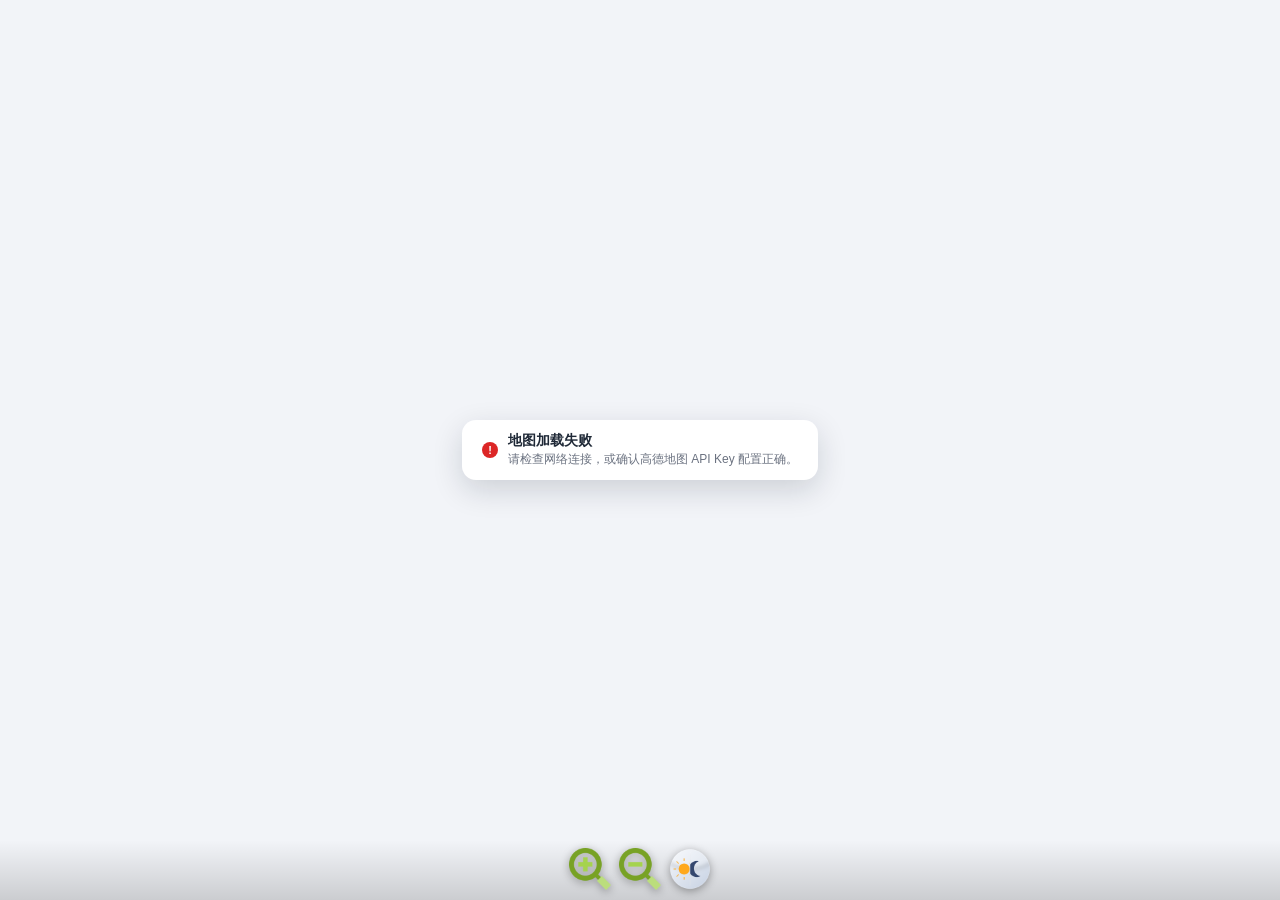
==== custom_components/yunshang_map/www/card.html @ aec8e3f9 "feat: 云尚（高德）地图 v1.0.0 — 品牌统一、主题切换、设备图标与对话框优化 - 集成改名为 yunshang_map / 云尚（高德）地图（英文 Yunshang Gaode Map），" ====
<!DOCTYPE html>
<html lang="zh-CN">

<head>
    <meta charset="UTF-8">
    <meta http-equiv="Content-Type" content="text/html; charset=UTF-8">
    <meta name="viewport" content="width=device-width, initial-scale=1.0, maximum-scale=1.0, user-scalable=no">
    <meta http-equiv="Expires" content="0">
    <meta http-equiv="Pragma" content="no-cache">
    <meta http-equiv="Cache-control" content="no-cache, must-revalidate">
    <meta http-equiv="Cache" content="no-cache">
    <meta id="themeColorMeta" name="theme-color" content="#ffffff">
    <title>云尚（高德）地图</title>
    <link rel="icon" type="image/png" href="images/favicon.png">

    <script src="js/jquery-1.12.4.min.js"></script>

    <script src="config.js?" + Math.random()></script>
    <script src="js/utils.js?" + Math.random()></script>
    <script src="js/language.js?" + Math.random()></script>
    <script src="js/theme.js?" + Math.random()></script>
    <script src="js/deviceicons.js?" + Math.random()></script>
    <script src="js/entityutils.js?" + Math.random()></script>

    <script src="js/dock.js?" + Math.random()></script>
    <link rel="stylesheet" href="css/dock.css" />

    <script src="js/map.js?" + Math.random()></script>
    <link rel="stylesheet" href="css/map.css" />
    <script src="js/coordinateutil.js?" + Math.random()></script>

    <script type="text/javascript">
        if (GaodeMapjscode != "") {
            window._AMapSecurityConfig = {
                securityJsCode: GaodeMapjscode,
            }
        } else if (typeof GaodeMapserviceHost !== "undefined" && GaodeMapserviceHost != "") {
            window._AMapSecurityConfig = {
                serviceHost: GaodeMapserviceHost,
            }
        }
    </script>

    <script type="text/javascript">
        var gaodeMapAPI = "<script src='https://webapi.amap.com/maps?v=1.4.15&key=" + GaodeMapKey + "&plugin=AMap.MarkerClusterer,AMap.Scale,AMap.MapType,AMap.Driving,AMap.Walking,AMap.Riding'><\/script>";
        document.write(gaodeMapAPI);
    </script>
    <script src="https://webapi.amap.com/ui/1.0/main.js"></script>

    <script src="js/mapgaode.js?" + Math.random()></script>
    <script src="js/mapbaidu.js?" + Math.random()></script>
</head>

<body>
    <div id="mapContainer" class="mapContainer"></div>

    <div id="mapLoading" class="map-loading">
        <div class="map-loading-box">
            <span class="ys-spinner"></span>
            <span id="mapLoadingText">地图加载中…</span>
        </div>
    </div>

    <div id="dock">
        <img id="toolbar_zoomin" src="images/toolbar_zoomin_enable.png" width="42" alt="放大" title="放大">
        <img id="toolbar_zoomout" src="images/toolbar_zoomout_enable.png" width="42" alt="缩小" title="缩小">
        <img id="toolbar_theme" src="images/toolbar_theme_auto.png" width="42" alt="主题模式" title="主题模式">
    </div>

    <div id="themePanel" class="ys-theme-panel">
        <div class="ys-theme-title">主题模式</div>
        <button type="button" class="ys-theme-option" data-theme-mode="light">
            <span class="ys-theme-dot ys-theme-dot-light"></span>浅色
        </button>
        <button type="button" class="ys-theme-option" data-theme-mode="dark">
            <span class="ys-theme-dot ys-theme-dot-dark"></span>深色
        </button>
        <button type="button" class="ys-theme-option" data-theme-mode="auto">
            <span class="ys-theme-dot ys-theme-dot-auto"></span>跟随系统
        </button>
    </div>

    <div id="ysToast" class="ys-toast"></div>

    <script src="card.js?" + Math.random()></script>
</body>

</html>
---- custom_components/yunshang_map/www/css/dock.css ----
/* 云尚（高德）地图 - 底部工具栏 */
#dock {
	position: absolute;
	left: 0;
	right: 0;
	bottom: 0;
	z-index: 1200;
	display: flex;
	align-items: flex-end;
	justify-content: center;
	gap: 8px;
	padding: 8px 10px 10px;
	box-sizing: border-box;
	pointer-events: none;
	background: linear-gradient(to top, rgba(0, 0, 0, .16), rgba(0, 0, 0, 0));
}

#dock img {
	display: block;
	width: 42px;
	height: 42px;
	object-fit: contain;
	pointer-events: auto;
	cursor: pointer;
	transform-origin: center bottom;
	transition: transform .12s ease-out, filter .2s ease;
	filter: drop-shadow(0 2px 4px rgba(0, 0, 0, .35));
	-webkit-user-select: none;
	user-select: none;
	-webkit-user-drag: none;
	-webkit-touch-callout: none;
}

#dock img.dock-pressed {
	transform: scale(.9) !important;
}

html[data-theme="dark"] #dock {
	background: linear-gradient(to top, rgba(0, 0, 0, .38), rgba(0, 0, 0, 0));
}

html[data-theme="dark"] #dock img {
	filter: drop-shadow(0 2px 6px rgba(0, 0, 0, .65)) brightness(1.04);
}
---- custom_components/yunshang_map/www/css/map.css ----
/* ===========================================================
   云尚（高德）地图 - 样式
   支持浅色 / 深色两种外观（由 js/theme.js 在 <html> 上切换 data-theme）
   =========================================================== */

:root {
    --ys-bg: #f2f4f8;
    --ys-bg-alt: #eef1f6;
    --ys-panel: #ffffff;
    --ys-panel-head: #f7f9fc;
    --ys-text: #1f2937;
    --ys-text-dim: #6b7280;
    --ys-border: #e2e8f0;
    --ys-accent: #1677ff;
    --ys-accent-soft: #e8f1ff;
    --ys-hover: #eef4ff;
    --ys-shadow: 0 10px 30px rgba(15, 23, 42, .16);
    --ys-label-bg: rgba(255, 255, 255, .96);
    --ys-label-fg: #1f2937;
}

html[data-theme="dark"] {
    --ys-bg: #0d1015;
    --ys-bg-alt: #1c222c;
    --ys-panel: #171c24;
    --ys-panel-head: #1f2631;
    --ys-text: #e7ecf3;
    --ys-text-dim: #93a0b3;
    --ys-border: #2c333f;
    --ys-accent: #4da3ff;
    --ys-accent-soft: #16283d;
    --ys-hover: #222b38;
    --ys-shadow: 0 10px 30px rgba(0, 0, 0, .55);
    --ys-label-bg: rgba(23, 28, 36, .94);
    --ys-label-fg: #e7ecf3;
}

html,
body,
.mapContainer {
    width: 100%;
    height: 100%;
    margin: 0;
    padding: 0;
    font-size: 14px;
    font-family: "PingFang SC", "Microsoft YaHei", "Hiragino Sans GB", "Noto Sans SC", "Helvetica Neue", Arial, sans-serif;
}

body {
    background-color: var(--ys-bg);
    color: var(--ys-text);
    overflow: hidden;
    -webkit-tap-highlight-color: transparent;
}

.amap-logo,
.amap-copyright {
    display: none !important;
}

/* ---------- 地图容器 & 加载提示 ---------- */
.mapContainer {
    position: absolute;
    left: 0;
    top: 0;
    z-index: 0;
}

.map-loading {
    position: absolute;
    inset: 0;
    z-index: 1100;
    display: flex;
    align-items: center;
    justify-content: center;
    background: var(--ys-bg);
    color: var(--ys-text);
    transition: opacity .3s ease;
}

.map-loading.hide {
    opacity: 0;
    pointer-events: none;
}

.map-loading-box {
    display: flex;
    align-items: center;
    gap: 10px;
    padding: 12px 20px;
    border-radius: 14px;
    background: var(--ys-panel);
    box-shadow: var(--ys-shadow);
    font-size: 14px;
    max-width: 80vw;
    text-align: left;
}

.map-loading.error .ys-spinner {
    animation: none;
    border: none;
    width: 16px;
    height: 16px;
    background: #dc2626;
    border-radius: 50%;
    position: relative;
}

.map-loading.error .ys-spinner::after {
    content: "!";
    position: absolute;
    inset: 0;
    color: #fff;
    font-size: 11px;
    font-weight: 700;
    line-height: 16px;
    text-align: center;
}

.ys-spinner {
    width: 16px;
    height: 16px;
    border: 2px solid var(--ys-border);
    border-top-color: var(--ys-accent);
    border-radius: 50%;
    animation: ys-spin .8s linear infinite;
    flex: 0 0 auto;
}

@keyframes ys-spin {
    to {
        transform: rotate(360deg);
    }
}

/* ---------- 设备面板（EasyUI Window） ---------- */
.ys-device-panel.window {
    border-radius: 14px;
    overflow: hidden;
    border: 1px solid var(--ys-border);
    box-shadow: var(--ys-shadow);
    background: var(--ys-panel);
}

.ys-device-panel .panel-header {
    background: var(--ys-panel-head);
    border: none;
    border-bottom: 1px solid var(--ys-border);
    border-radius: 0;
    height: 38px;
    padding: 0 10px;
}

.ys-device-panel .panel-title {
    color: var(--ys-text);
    font-size: 14px;
    font-weight: 600;
    height: 38px;
    line-height: 38px;
}

.ys-device-panel .panel-tool {
    height: 38px;
}

.ys-device-panel .panel-tool a {
    margin-top: 12px;
}

.ys-device-panel .window-body {
    overflow: hidden;
    padding: 0;
    border: none;
    background: var(--ys-panel);
}

.ys-panel {
    display: flex;
    flex-direction: column;
    height: 100%;
    box-sizing: border-box;
    padding: 10px;
    gap: 8px;
}

.ys-panel-toolbar {
    display: flex;
    align-items: center;
    gap: 8px;
    flex: 0 0 auto;
}

.ys-search {
    flex: 1 1 auto;
    min-width: 0;
    height: 32px;
    padding: 0 12px;
    font-size: 13px;
    color: var(--ys-text);
    background: var(--ys-bg-alt);
    border: 1px solid var(--ys-border);
    border-radius: 10px;
    outline: none;
    box-sizing: border-box;
    -webkit-appearance: none;
    appearance: none;
}

.ys-search::placeholder {
    color: var(--ys-text-dim);
}

.ys-search:focus {
    border-color: var(--ys-accent);
    background: var(--ys-panel);
    box-shadow: 0 0 0 3px var(--ys-accent-soft);
}

.ys-mini-btn {
    flex: 0 0 auto;
    height: 32px;
    padding: 0 12px;
    font-size: 13px;
    color: var(--ys-text);
    background: var(--ys-panel);
    border: 1px solid var(--ys-border);
    border-radius: 10px;
    cursor: pointer;
    transition: all .15s ease;
}

.ys-mini-btn:hover {
    color: var(--ys-accent);
    border-color: var(--ys-accent);
    background: var(--ys-accent-soft);
}

.ys-grid-wrap {
    position: relative;
    flex: 1 1 auto;
    min-height: 110px;
    border: 1px solid var(--ys-border);
    border-radius: 11px;
    overflow: hidden;
    background: var(--ys-panel);
}

.ys-empty[hidden] {
    display: none !important;
}

.ys-empty {
    position: absolute;
    left: 0;
    right: 0;
    top: 32px;
    bottom: 0;
    display: flex;
    align-items: center;
    justify-content: center;
    color: var(--ys-text-dim);
    font-size: 13px;
    background: var(--ys-panel);
}

.ys-section {
    flex: 0 0 auto;
}

.ys-section-title {
    margin: 2px 0 6px;
    font-size: 12px;
    font-weight: 600;
    letter-spacing: .5px;
    color: var(--ys-text-dim);
}

.ys-row {
    display: flex;
    align-items: center;
    gap: 8px;
    margin-bottom: 6px;
}

.ys-row:last-child {
    margin-bottom: 0;
}

.ys-time-row label {
    flex: 0 0 auto;
    width: 30px;
    font-size: 13px;
    color: var(--ys-text-dim);
}

.ys-presets {
    gap: 6px;
    margin-bottom: 8px;
}

.ys-chip {
    border: 1px solid var(--ys-border);
    background: var(--ys-bg-alt);
    color: var(--ys-text-dim);
    font-size: 12px;
    padding: 3px 11px;
    border-radius: 999px;
    cursor: pointer;
    transition: all .15s ease;
}

.ys-chip:hover,
.ys-chip.active {
    color: var(--ys-accent);
    border-color: var(--ys-accent);
    background: var(--ys-accent-soft);
}

.ys-draw-btns {
    flex-wrap: wrap;
    gap: 6px;
    margin-bottom: 0;
}

/* ---------- 设备列表单元格 ---------- */
.ys-grid-name {
    display: flex;
    align-items: center;
    gap: 8px;
    min-width: 0;
    height: 100%;
}

.ys-grid-icon {
    flex: 0 0 22px;
    width: 22px;
    height: 22px;
    padding: 3px;
    box-sizing: border-box;
    border-radius: 50%;
    background: var(--ys-accent-soft);
    object-fit: contain;
}

.ys-grid-icon-empty {
    background: var(--ys-bg-alt);
}

.ys-grid-name-text {
    font-size: 13px;
    color: var(--ys-text);
    white-space: nowrap;
    overflow: hidden;
    text-overflow: ellipsis;
}

.ys-grid-state {
    line-height: 1.4;
    padding: 2px 0;
    min-width: 0;
}

.ys-state {
    display: inline-block;
    padding: 1px 8px;
    border-radius: 999px;
    font-size: 12px;
    white-space: nowrap;
}

.ys-state-home {
    color: #15803d;
    background: rgba(22, 163, 74, .14);
}

.ys-state-away {
    color: #1d4ed8;
    background: rgba(37, 99, 235, .13);
}

.ys-state-zone {
    color: #6d28d9;
    background: rgba(124, 58, 237, .13);
}

.ys-state-unknown {
    color: var(--ys-text-dim);
    background: var(--ys-bg-alt);
}

.ys-state-address {
    margin-top: 2px;
    font-size: 11px;
    color: var(--ys-text-dim);
    white-space: nowrap;
    overflow: hidden;
    text-overflow: ellipsis;
}

.ys-state-time {
    margin-top: 2px;
    font-size: 11px;
    color: var(--ys-accent);
    white-space: nowrap;
}

html[data-theme="dark"] .ys-state-home {
    color: #4ade80;
    background: rgba(34, 197, 94, .18);
}

html[data-theme="dark"] .ys-state-away {
    color: #93c5fd;
    background: rgba(59, 130, 246, .2);
}

html[data-theme="dark"] .ys-state-zone {
    color: #c4b5fd;
    background: rgba(139, 92, 246, .2);
}

/* ---------- EasyUI 通用（浅色） ---------- */
.panel {
    background: var(--ys-panel);
    border-color: var(--ys-border);
}

.panel-body {
    background: var(--ys-panel);
    color: var(--ys-text);
}

.window {
    background: var(--ys-panel);
}

.window .window-header {
    background: var(--ys-panel-head);
    border-color: var(--ys-border);
}

.window .window-header .panel-title,
.window .window-header .panel-tool {
    color: var(--ys-text);
}

.datagrid,
.datagrid-wrap,
.datagrid-view,
.datagrid-view1,
.datagrid-view2 {
    background: var(--ys-panel);
    color: var(--ys-text);
}

.datagrid-header {
    background: var(--ys-panel-head);
}

.datagrid-htable,
.datagrid-header-row td {
    background: var(--ys-panel-head);
    color: var(--ys-text-dim);
    border-color: var(--ys-border);
}

.datagrid-header .datagrid-cell {
    color: var(--ys-text-dim);
    font-size: 12px;
    font-weight: 600;
}

.datagrid-body {
    background: var(--ys-panel);
}

.datagrid-btable .datagrid-cell {
    color: var(--ys-text);
    font-size: 13px;
}

.datagrid-row td {
    border-bottom: 1px solid var(--ys-border);
}

.datagrid-row-alt {
    background: var(--ys-bg-alt);
}

.datagrid-row-over {
    background: var(--ys-hover) !important;
    color: var(--ys-text);
    cursor: pointer;
}

.datagrid-row-selected {
    background: var(--ys-accent-soft) !important;
    color: var(--ys-text) !important;
}

.datagrid-row-checked {
    background: var(--ys-panel);
}

.datagrid-row-selected.datagrid-row-checked {
    background: var(--ys-accent-soft) !important;
}

.datagrid-cell-check input[type="checkbox"] {
    accent-color: var(--ys-accent);
    cursor: pointer;
    width: 14px;
    height: 14px;
}

.datagrid-view1 .datagrid-body {
    background: var(--ys-panel);
}

.datagrid-header-inner,
.datagrid-body-inner {
    background: transparent;
}

.datagrid-ftable td {
    border-color: var(--ys-border);
}

.datagrid-sort-icon,
.datagrid-sort-asc .datagrid-sort-icon,
.datagrid-sort-desc .datagrid-sort-icon {
    filter: none;
}

/* 按钮 */
.l-btn {
    height: 30px;
    line-height: 28px;
    padding: 0 12px;
    border: 1px solid var(--ys-border);
    border-radius: 9px;
    background: var(--ys-panel);
    color: var(--ys-text);
    font-size: 13px;
    vertical-align: middle;
    box-sizing: border-box;
    transition: all .15s ease;
}

.l-btn .l-btn-left {
    height: 100%;
}

.l-btn .l-btn-text {
    height: 100%;
    line-height: 100%;
    color: inherit;
    font-size: 13px;
    padding: 0;
}

.l-btn .l-btn-icon {
    height: 16px;
    line-height: 16px;
    margin-top: 7px;
}

.l-btn:hover {
    color: var(--ys-accent);
    border-color: var(--ys-accent);
    background: var(--ys-accent-soft);
}

.l-btn-disabled,
.l-btn-disabled:hover {
    opacity: .55;
    cursor: not-allowed;
    color: var(--ys-text-dim);
    border-color: var(--ys-border);
    background: var(--ys-bg-alt);
}

.l-btn.ys-btn-mini {
    height: 27px;
    line-height: 25px;
    padding: 0 8px;
    border-radius: 8px;
}

.l-btn.ys-btn-mini .l-btn-text {
    font-size: 12px;
}

.l-btn.ys-btn-primary {
    background: var(--ys-accent);
    border-color: var(--ys-accent);
    color: #ffffff;
    font-weight: 600;
}

.l-btn.ys-btn-primary .l-btn-text {
    color: #ffffff;
}

.l-btn.ys-btn-primary:hover {
    filter: brightness(1.06);
    background: var(--ys-accent);
    color: #ffffff;
}

/* 输入框 / 组合框 / 日期时间 */
.textbox,
.textbox .textbox-text {
    background: var(--ys-panel);
    color: var(--ys-text);
    border-color: var(--ys-border);
}

.textbox {
    border-radius: 9px;
}

.textbox .textbox-text {
    border-radius: 9px;
    font-size: 13px;
    height: 24px;
}

.textbox-focused,
.textbox.textbox-focused {
    border-color: var(--ys-accent);
    box-shadow: 0 0 0 3px var(--ys-accent-soft);
}

.textbox .textbox-prompt {
    color: var(--ys-text-dim);
}

.textbox-addon .textbox-icon {
    opacity: .8;
}

.combo-panel {
    background: var(--ys-panel);
    border: 1px solid var(--ys-border);
    border-radius: 10px;
    box-shadow: var(--ys-shadow);
    overflow: hidden;
}

.combobox-item {
    padding: 6px 12px;
    font-size: 13px;
    color: var(--ys-text);
}

.combobox-item-hover {
    background: var(--ys-hover);
    color: var(--ys-text);
}

.combobox-item-selected {
    background: var(--ys-accent-soft);
    color: var(--ys-accent);
}

/* 日期选择面板 */
.calendar {
    background: var(--ys-panel);
    border: 1px solid var(--ys-border);
    border-radius: 10px;
    color: var(--ys-text);
    padding: 6px;
}

.calendar-title {
    color: var(--ys-text);
    font-size: 13px;
    height: 26px;
    line-height: 26px;
}

.calendar-title a {
    color: var(--ys-accent);
    font-size: 12px;
}

.calendar-header,
.calendar-body {
    background: var(--ys-panel);
    color: var(--ys-text);
}

.calendar-header td,
.calendar-header .calendar-header-title {
    color: var(--ys-text-dim);
    background: transparent;
    font-size: 12px;
    padding: 4px 0;
}

.calendar-body td {
    color: var(--ys-text);
    border-radius: 6px;
}

.calendar-body td.calendar-selected,
.calendar-body td.calendar-selected a {
    background: var(--ys-accent);
    color: #ffffff;
}

.calendar-menu {
    background: var(--ys-panel);
    color: var(--ys-text);
    border: 1px solid var(--ys-border);
    border-radius: 10px;
}

.calendar-menu-year-inner,
.calendar-menu-prev,
.calendar-menu-next {
    color: var(--ys-text);
}

.calendar-menu-year {
    color: var(--ys-text);
    border-color: var(--ys-border);
}

.calendar-menu-month-inner td {
    color: var(--ys-text);
}

.calendar-menu-month-inner td:hover,
.calendar-menu-year-inner .calendar-menu-year:hover {
    background: var(--ys-accent-soft);
}

.datebox .combo-arrow {
    opacity: .8;
}

/* 滚动条 */
::-webkit-scrollbar {
    width: 8px;
    height: 8px;
}

::-webkit-scrollbar-thumb {
    background: rgba(128, 138, 156, .45);
    border-radius: 4px;
}

::-webkit-scrollbar-thumb:hover {
    background: rgba(128, 138, 156, .7);
}

::-webkit-scrollbar-track {
    background: transparent;
}

/* ---------- 深色主题：EasyUI 细节 ---------- */
html[data-theme="dark"] body,
html[data-theme="dark"] html {
    background-color: var(--ys-bg);
    color: var(--ys-text);
}

html[data-theme="dark"] .panel,
html[data-theme="dark"] .panel-body,
html[data-theme="dark"] .window,
html[data-theme="dark"] .window-body {
    background: var(--ys-panel);
    color: var(--ys-text);
    border-color: var(--ys-border);
}

html[data-theme="dark"] .panel-header,
html[data-theme="dark"] .window .window-header {
    background: var(--ys-panel-head);
    border-color: var(--ys-border);
}

html[data-theme="dark"] .panel-title,
html[data-theme="dark"] .window .window-header .panel-title {
    color: var(--ys-text);
}

html[data-theme="dark"] .panel-tool a,
html[data-theme="dark"] .panel-tool-close,
html[data-theme="dark"] .panel-tool-min,
html[data-theme="dark"] .panel-tool-max,
html[data-theme="dark"] .panel-tool-restore,
html[data-theme="dark"] .combo-arrow,
html[data-theme="dark"] .datebox .combo-arrow,
html[data-theme="dark"] .textbox-icon,
html[data-theme="dark"] .datagrid-sort-icon,
html[data-theme="dark"] .tree-checkbox,
html[data-theme="dark"] .l-btn-icon {
    filter: invert(0.86) hue-rotate(180deg);
}

html[data-theme="dark"] .datagrid,
html[data-theme="dark"] .datagrid-wrap,
html[data-theme="dark"] .datagrid-view,
html[data-theme="dark"] .datagrid-view1,
html[data-theme="dark"] .datagrid-view2,
html[data-theme="dark"] .datagrid-body,
html[data-theme="dark"] .datagrid-body-inner {
    background: var(--ys-panel);
    color: var(--ys-text);
}

html[data-theme="dark"] .datagrid-header,
html[data-theme="dark"] .datagrid-htable,
html[data-theme="dark"] .datagrid-header-row td {
    background: var(--ys-panel-head);
    color: var(--ys-text-dim);
    border-color: var(--ys-border);
}

html[data-theme="dark"] .datagrid-row td {
    border-bottom-color: var(--ys-border);
}

html[data-theme="dark"] .datagrid-row-alt {
    background: #1b212b;
}

html[data-theme="dark"] .datagrid-row-over {
    background: var(--ys-hover) !important;
}

html[data-theme="dark"] .datagrid-row-selected {
    background: var(--ys-accent-soft) !important;
    color: var(--ys-text) !important;
}

html[data-theme="dark"] .l-btn {
    background: var(--ys-bg-alt);
    border-color: var(--ys-border);
    color: var(--ys-text);
}

html[data-theme="dark"] .l-btn .l-btn-text {
    color: inherit;
}

html[data-theme="dark"] .l-btn:hover {
    background: var(--ys-accent-soft);
    border-color: var(--ys-accent);
    color: var(--ys-accent);
}

html[data-theme="dark"] .l-btn.ys-btn-primary,
html[data-theme="dark"] .l-btn.ys-btn-primary .l-btn-text {
    background: var(--ys-accent);
    border-color: var(--ys-accent);
    color: #0b1220;
}

html[data-theme="dark"] .textbox,
html[data-theme="dark"] .textbox .textbox-text {
    background: var(--ys-bg-alt);
    color: var(--ys-text);
    border-color: var(--ys-border);
}

html[data-theme="dark"] .combo-panel,
html[data-theme="dark"] .calendar,
html[data-theme="dark"] .calendar-menu {
    background: var(--ys-panel);
    color: var(--ys-text);
    border-color: var(--ys-border);
}

html[data-theme="dark"] .calendar-body,
html[data-theme="dark"] .calendar-header {
    background: var(--ys-panel);
    color: var(--ys-text);
}

html[data-theme="dark"] .calendar-menu-year {
    color: var(--ys-text);
    border-color: var(--ys-border);
}

html[data-theme="dark"] .calendar-menu-month-inner td {
    color: var(--ys-text);
}

html[data-theme="dark"] .combobox-item {
    color: var(--ys-text);
}


/* 设备列表：行高与单元格（EasyUI 默认行高偏小，这里统一加大） */
.ys-grid-wrap .datagrid-header {
    height: 32px;
}

.ys-grid-wrap .datagrid-header .datagrid-cell {
    height: 32px;
    line-height: 32px;
}

.ys-grid-wrap .datagrid-btable tr.datagrid-row {
    height: 54px !important;
}

.ys-grid-wrap .datagrid-btable tr.datagrid-row td {
    vertical-align: middle;
}

.ys-grid-wrap .datagrid-btable .datagrid-cell {
    display: flex;
    align-items: center;
    height: 54px;
    line-height: normal;
    white-space: normal;
}

.ys-grid-wrap .datagrid-btable .datagrid-cell-check {
    display: flex;
    align-items: center;
    justify-content: center;
    height: 54px;
}

.ys-grid-wrap .datagrid-btable td[field="ck"] .datagrid-cell {
    padding-top: 0;
}

.ys-grid-wrap .datagrid-btable .datagrid-cell .ys-grid-state {
    width: 100%;
}


/* EasyUI 输入框图标：统一换成主题色矢量图标（日历 / 下拉箭头） */
.textbox .textbox-addon .combo-arrow,
.textbox .textbox-addon .textbox-icon {
    background: none !important;
    position: relative;
    opacity: 1;
    filter: none !important;
}

.textbox .textbox-addon .combo-arrow::before {
    content: "";
    position: absolute;
    left: 50%;
    top: 50%;
    width: 16px;
    height: 16px;
    transform: translate(-50%, -50%);
    background-color: var(--ys-text-dim);
    -webkit-mask: url("data:image/svg+xml;charset=utf-8,%3Csvg%20xmlns%3D%22http%3A%2F%2Fwww.w3.org%2F2000%2Fsvg%22%20viewBox%3D%220%200%2024%2024%22%3E%3Cpath%20d%3D%22M7.41%2C8.59L12%2C13.17L16.59%2C8.59L18%2C10L12%2C16L6%2C10L7.41%2C8.59Z%22%2F%3E%3C%2Fsvg%3E") center/16px 16px no-repeat;
    mask: url("data:image/svg+xml;charset=utf-8,%3Csvg%20xmlns%3D%22http%3A%2F%2Fwww.w3.org%2F2000%2Fsvg%22%20viewBox%3D%220%200%2024%2024%22%3E%3Cpath%20d%3D%22M7.41%2C8.59L12%2C13.17L16.59%2C8.59L18%2C10L12%2C16L6%2C10L7.41%2C8.59Z%22%2F%3E%3C%2Fsvg%3E") center/16px 16px no-repeat;
}

.datebox .textbox-addon .combo-arrow::before {
    -webkit-mask: url("data:image/svg+xml;charset=utf-8,%3Csvg%20xmlns%3D%22http%3A%2F%2Fwww.w3.org%2F2000%2Fsvg%22%20viewBox%3D%220%200%2024%2024%22%3E%3Cpath%20d%3D%22M19%2C3H18V1H16V3H8V1H6V3H5A2%2C2%200%200%200%203%2C5V19A2%2C2%200%200%200%205%2C21H19A2%2C2%200%200%200%2021%2C19V5A2%2C2%200%200%200%2019%2C3M19%2C19H5V8H19V19Z%22%2F%3E%3C%2Fsvg%3E") center/15px 15px no-repeat;
    mask: url("data:image/svg+xml;charset=utf-8,%3Csvg%20xmlns%3D%22http%3A%2F%2Fwww.w3.org%2F2000%2Fsvg%22%20viewBox%3D%220%200%2024%2024%22%3E%3Cpath%20d%3D%22M19%2C3H18V1H16V3H8V1H6V3H5A2%2C2%200%200%200%203%2C5V19A2%2C2%200%200%200%205%2C21H19A2%2C2%200%200%200%2021%2C19V5A2%2C2%200%200%200%2019%2C3M19%2C19H5V8H19V19Z%22%2F%3E%3C%2Fsvg%3E") center/15px 15px no-repeat;
}

.textbox .textbox-addon .combo-arrow:hover::before {
    background-color: var(--ys-accent);
}

/* 日期面板关闭按钮等小图标 */
.calendar-title a {
    text-decoration: none;
}

/* ---------- 地图标记（设备图标优先） ---------- */
.ys-marker {
    position: relative;
    width: 40px;
    height: 40px;
    cursor: pointer;
    user-select: none;
    -webkit-user-select: none;
}

.ys-marker-badge {
    width: 36px;
    height: 36px;
    margin: 2px;
    border-radius: 50%;
    background: #ffffff;
    border: 2px solid var(--ys-accent);
    box-sizing: border-box;
    display: flex;
    align-items: center;
    justify-content: center;
    overflow: hidden;
    box-shadow: 0 3px 10px rgba(15, 23, 42, .35);
    transition: transform .15s ease, box-shadow .15s ease;
}

.ys-marker-badge .ys-marker-svg {
    width: 20px;
    height: 20px;
    fill: var(--ys-accent);
    display: block;
}

.ys-marker-badge .ys-marker-picture {
    width: 100%;
    height: 100%;
    object-fit: cover;
    display: block;
}

.ys-marker:hover .ys-marker-badge {
    transform: scale(1.1);
    box-shadow: 0 5px 14px rgba(15, 23, 42, .45);
}

.ys-marker-label {
    position: absolute;
    top: 42px;
    left: 50%;
    transform: translateX(-50%);
    max-width: 132px;
    padding: 1px 8px;
    border-radius: 10px;
    background: var(--ys-label-bg);
    color: var(--ys-label-fg);
    font-size: 12px;
    line-height: 18px;
    white-space: nowrap;
    overflow: hidden;
    text-overflow: ellipsis;
    box-shadow: 0 2px 6px rgba(15, 23, 42, .25);
    pointer-events: none;
}

/* 状态配色 */
.ys-marker-home .ys-marker-badge {
    border-color: #16a34a;
}

.ys-marker-home .ys-marker-badge .ys-marker-svg {
    fill: #16a34a;
}

.ys-marker-home .ys-marker-label {
    color: #15803d;
}

.ys-marker-away .ys-marker-badge {
    border-color: #2563eb;
}

.ys-marker-away .ys-marker-badge .ys-marker-svg {
    fill: #2563eb;
}

.ys-marker-zone .ys-marker-badge {
    border-color: #7c3aed;
}

.ys-marker-zone .ys-marker-badge .ys-marker-svg {
    fill: #7c3aed;
}

.ys-marker-unknown .ys-marker-badge {
    border-color: #8b95a5;
}

.ys-marker-unknown .ys-marker-badge .ys-marker-svg {
    fill: #8b95a5;
}

html[data-theme="dark"] .ys-marker-badge {
    background: #1f2631;
}

html[data-theme="dark"] .ys-marker-label {
    color: var(--ys-label-fg);
}

/* ---------- 主题选择面板 ---------- */
.ys-theme-panel {
    position: absolute;
    left: 50%;
    bottom: 68px;
    z-index: 1300;
    display: flex;
    flex-direction: column;
    gap: 4px;
    min-width: 158px;
    padding: 10px;
    border-radius: 14px;
    border: 1px solid var(--ys-border);
    background: var(--ys-panel);
    box-shadow: var(--ys-shadow);
    transform: translateX(-50%) translateY(10px);
    opacity: 0;
    pointer-events: none;
    transition: opacity .18s ease, transform .18s ease;
}

.ys-theme-panel.open {
    opacity: 1;
    pointer-events: auto;
    transform: translateX(-50%) translateY(0);
}

.ys-theme-title {
    padding: 0 4px 4px;
    font-size: 12px;
    color: var(--ys-text-dim);
}

.ys-theme-option {
    display: flex;
    align-items: center;
    gap: 9px;
    width: 100%;
    padding: 7px 10px;
    border: none;
    border-radius: 9px;
    background: transparent;
    color: var(--ys-text);
    font-size: 14px;
    text-align: left;
    cursor: pointer;
    transition: background .15s ease, color .15s ease;
}

.ys-theme-option:hover {
    background: var(--ys-hover);
}

.ys-theme-option.active {
    background: var(--ys-accent-soft);
    color: var(--ys-accent);
    font-weight: 600;
}

.ys-theme-dot {
    width: 12px;
    height: 12px;
    border-radius: 50%;
    border: 1px solid rgba(0, 0, 0, .14);
    flex: 0 0 auto;
}

.ys-theme-dot-light {
    background: linear-gradient(135deg, #ffd166, #ff9f1c);
}

.ys-theme-dot-dark {
    background: linear-gradient(135deg, #3b4a63, #0f172a);
}

.ys-theme-dot-auto {
    background: linear-gradient(90deg, #ff9f1c 0 50%, #334155 50% 100%);
}

/* ---------- 轻提示 ---------- */
.ys-toast {
    position: absolute;
    left: 50%;
    bottom: 100px;
    z-index: 1400;
    max-width: 82vw;
    padding: 8px 16px;
    border-radius: 999px;
    background: rgba(15, 23, 42, .9);
    color: #ffffff;
    font-size: 13px;
    text-align: center;
    transform: translateX(-50%) translateY(10px);
    opacity: 0;
    pointer-events: none;
    transition: opacity .2s ease, transform .2s ease;
}

.ys-toast.show {
    opacity: 1;
    transform: translateX(-50%) translateY(0);
}

.ys-toast.error {
    background: #b91c1c;
}

/* ---------- 高德控件适配 ---------- */
.amap-scalecontrol,
.amap-maptypecontrol {
    border-radius: 8px !important;
    overflow: hidden;
}

html[data-theme="dark"] .amap-scalecontrol,
html[data-theme="dark"] .amap-maptypecontrol,
html[data-theme="dark"] .amap-maptypecontrol .amap-maptype-list,
html[data-theme="dark"] .amap-maptypecontrol .amap-maptype-item {
    background: var(--ys-panel) !important;
    color: var(--ys-text) !important;
    border-color: var(--ys-border) !important;
}

html[data-theme="dark"] .amap-scalecontrol * {
    color: var(--ys-text) !important;
    border-color: var(--ys-border) !important;
}

html[data-theme="dark"] .amap-info-content,
html[data-theme="dark"] .amap-info-outer {
    background: var(--ys-panel) !important;
    color: var(--ys-text) !important;
    border-color: var(--ys-border) !important;
}

html[data-theme="dark"] .amap-info-sharp {
    border-top-color: var(--ys-panel) !important;
}

/* ---------- 窄屏适配 ---------- */
@media (max-width: 420px) {
    #dock img {
        width: 38px;
        height: 38px;
    }

    .ys-device-panel .panel-title {
        font-size: 13px;
    }
}

@media (max-height: 560px) {
    .ys-theme-panel {
        bottom: 60px;
    }
}
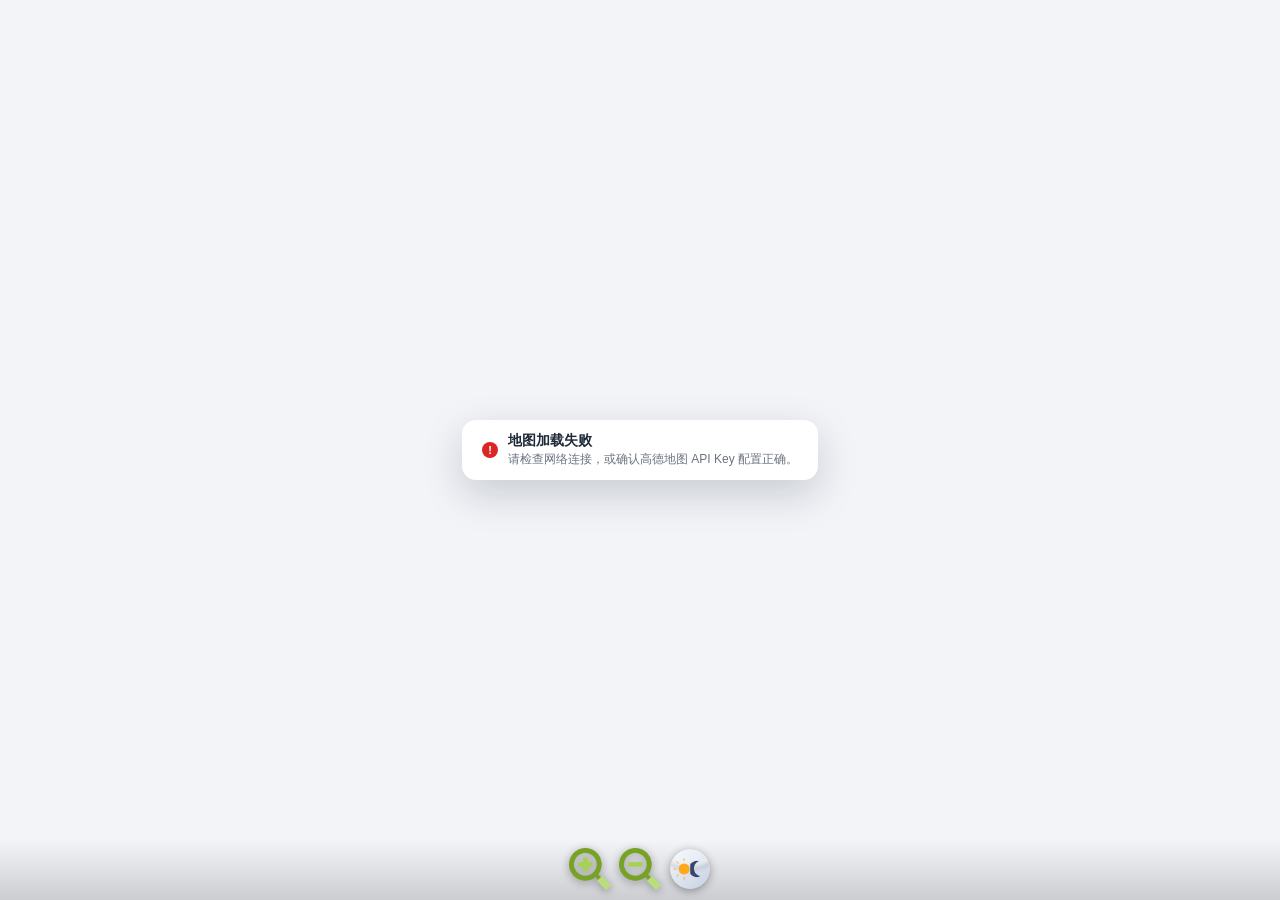
==== commit 168dae53: "feat: 定制地图 v1.1.0 — 设备面板重构、用户头像复用、缩放与轨迹性能优化 - 前端显示名统一为「定制地图」（侧边栏 / 页面标题 / Lovelace 卡片 / 集成页面 / HACS）" ====
--- a/custom_components/yunshang_map/www/card.html
+++ b/custom_components/yunshang_map/www/card.html
@@ -10,24 +10,24 @@
     <meta http-equiv="Cache-control" content="no-cache, must-revalidate">
     <meta http-equiv="Cache" content="no-cache">
     <meta id="themeColorMeta" name="theme-color" content="#ffffff">
-    <title>云尚（高德）地图</title>
+    <title>定制地图</title>
     <link rel="icon" type="image/png" href="images/favicon.png">
 
     <script src="js/jquery-1.12.4.min.js"></script>
 
-    <script src="config.js?" + Math.random()></script>
-    <script src="js/utils.js?" + Math.random()></script>
-    <script src="js/language.js?" + Math.random()></script>
-    <script src="js/theme.js?" + Math.random()></script>
-    <script src="js/deviceicons.js?" + Math.random()></script>
-    <script src="js/entityutils.js?" + Math.random()></script>
+    <script src="config.js?v=1.1.0"></script>
+    <script src="js/utils.js?v=1.1.0"></script>
+    <script src="js/language.js?v=1.1.0"></script>
+    <script src="js/theme.js?v=1.1.0"></script>
+    <script src="js/deviceicons.js?v=1.1.0"></script>
+    <script src="js/entityutils.js?v=1.1.0"></script>
 
-    <script src="js/dock.js?" + Math.random()></script>
+    <script src="js/dock.js?v=1.1.0"></script>
     <link rel="stylesheet" href="css/dock.css" />
 
-    <script src="js/map.js?" + Math.random()></script>
+    <script src="js/map.js?v=1.1.0"></script>
     <link rel="stylesheet" href="css/map.css" />
-    <script src="js/coordinateutil.js?" + Math.random()></script>
+    <script src="js/coordinateutil.js?v=1.1.0"></script>
 
     <script type="text/javascript">
         if (GaodeMapjscode != "") {
@@ -47,8 +47,8 @@
     </script>
     <script src="https://webapi.amap.com/ui/1.0/main.js"></script>
 
-    <script src="js/mapgaode.js?" + Math.random()></script>
-    <script src="js/mapbaidu.js?" + Math.random()></script>
+    <script src="js/mapgaode.js?v=1.1.0"></script>
+    <script src="js/mapbaidu.js?v=1.1.0"></script>
 </head>
 
 <body>
--- a/custom_components/yunshang_map/www/css/map.css
+++ b/custom_components/yunshang_map/www/css/map.css
@@ -1,5 +1,5 @@
 /* ===========================================================
-   云尚（高德）地图 - 样式
+   定制地图 - 样式
    支持浅色 / 深色两种外观（由 js/theme.js 在 <html> 上切换 data-theme）
    =========================================================== */
 
@@ -14,7 +14,7 @@
     --ys-accent: #1677ff;
     --ys-accent-soft: #e8f1ff;
     --ys-hover: #eef4ff;
-    --ys-shadow: 0 10px 30px rgba(15, 23, 42, .16);
+    --ys-shadow: 0 14px 40px rgba(15, 23, 42, .18);
     --ys-label-bg: rgba(255, 255, 255, .96);
     --ys-label-fg: #1f2937;
 }
@@ -30,9 +30,21 @@
     --ys-accent: #4da3ff;
     --ys-accent-soft: #16283d;
     --ys-hover: #222b38;
-    --ys-shadow: 0 10px 30px rgba(0, 0, 0, .55);
+    --ys-shadow: 0 14px 40px rgba(0, 0, 0, .6);
     --ys-label-bg: rgba(23, 28, 36, .94);
     --ys-label-fg: #e7ecf3;
+}
+
+[hidden] {
+    display: none !important;
+}
+
+html {
+    color-scheme: light;
+}
+
+html[data-theme="dark"] {
+    color-scheme: dark;
 }
 
 html,
@@ -133,953 +145,692 @@
     }
 }
 
-/* ---------- 设备面板（EasyUI Window） ---------- */
-.ys-device-panel.window {
-    border-radius: 14px;
+/* ---------- 面板 ---------- */
+.ys-panel {
+    position: absolute;
+    inset: 0;
+    z-index: 1250;
+    pointer-events: none;
+}
+
+.ys-panel[hidden] {
+    display: none;
+}
+
+.ys-panel-card {
+    position: absolute;
+    left: 12px;
+    top: 12px;
+    width: min(382px, calc(100vw - 24px));
+    max-height: min(668px, calc(100vh - 96px));
+    display: flex;
+    flex-direction: column;
     overflow: hidden;
+    pointer-events: auto;
+    background: var(--ys-panel);
     border: 1px solid var(--ys-border);
+    border-radius: 16px;
     box-shadow: var(--ys-shadow);
-    background: var(--ys-panel);
-}
-
-.ys-device-panel .panel-header {
-    background: var(--ys-panel-head);
+    transform: translateY(-10px) scale(.985);
+    opacity: 0;
+    transition: transform .18s ease, opacity .18s ease;
+}
+
+.ys-panel.is-open .ys-panel-card {
+    transform: none;
+    opacity: 1;
+}
+
+.ys-panel-card.is-dragging {
+    transition: none;
+}
+
+.ys-panel-header {
+    display: flex;
+    align-items: center;
+    justify-content: space-between;
+    gap: 10px;
+    flex: 0 0 auto;
+    padding: 12px 14px 10px;
+    cursor: move;
+    user-select: none;
+    -webkit-user-select: none;
+    touch-action: none;
+}
+
+.ys-panel-title {
+    display: flex;
+    align-items: center;
+    gap: 8px;
+    font-size: 15px;
+    font-weight: 600;
+    color: var(--ys-text);
+}
+
+.ys-count {
+    min-width: 22px;
+    height: 20px;
+    padding: 0 7px;
+    border-radius: 999px;
+    background: var(--ys-accent-soft);
+    color: var(--ys-accent);
+    font-size: 12px;
+    font-weight: 600;
+    display: inline-flex;
+    align-items: center;
+    justify-content: center;
+}
+
+.ys-panel-header-actions {
+    display: flex;
+    align-items: center;
+    gap: 4px;
+}
+
+.ys-icon-btn {
+    width: 32px;
+    height: 32px;
+    padding: 0;
     border: none;
+    border-radius: 9px;
+    background: transparent;
+    color: var(--ys-text-dim);
+    display: inline-flex;
+    align-items: center;
+    justify-content: center;
+    cursor: pointer;
+    flex: 0 0 auto;
+    transition: background .15s ease, color .15s ease;
+}
+
+.ys-icon-btn:hover {
+    background: var(--ys-hover);
+    color: var(--ys-accent);
+}
+
+.ys-icon-btn.is-on {
+    background: var(--ys-accent-soft);
+    color: var(--ys-accent);
+}
+
+.ys-icon-btn.is-muted {
+    opacity: .72;
+}
+
+.ys-icon-btn.is-spinning svg {
+    animation: ys-spin .8s linear infinite;
+}
+
+.ys-ic,
+.ys-icon-btn svg {
+    width: 18px;
+    height: 18px;
+    fill: currentColor;
+    display: block;
+}
+
+/* 页签 */
+.ys-tabs {
+    display: flex;
+    gap: 6px;
+    flex: 0 0 auto;
+    padding: 2px 14px 0;
     border-bottom: 1px solid var(--ys-border);
-    border-radius: 0;
-    height: 38px;
-    padding: 0 10px;
-}
-
-.ys-device-panel .panel-title {
+}
+
+.ys-tab {
+    flex: 1 1 0;
+    height: 36px;
+    border: none;
+    border-radius: 9px 9px 0 0;
+    background: transparent;
+    color: var(--ys-text-dim);
+    font-size: 13px;
+    font-family: inherit;
+    cursor: pointer;
+    position: relative;
+    transition: background .15s ease, color .15s ease;
+}
+
+.ys-tab:hover {
+    background: var(--ys-hover);
     color: var(--ys-text);
+}
+
+.ys-tab.is-active {
+    background: var(--ys-accent-soft);
+    color: var(--ys-accent);
+    font-weight: 600;
+}
+
+.ys-tab.is-active::after {
+    content: "";
+    position: absolute;
+    left: 18%;
+    right: 18%;
+    bottom: -1px;
+    height: 2px;
+    border-radius: 2px;
+    background: var(--ys-accent);
+}
+
+/* 面板内容 */
+.ys-panel-body {
+    flex: 1 1 auto;
+    overflow-y: auto;
+    overscroll-behavior: contain;
+    padding: 10px 12px 4px;
+    -webkit-overflow-scrolling: touch;
+}
+
+.ys-pane {
+    display: none;
+}
+
+.ys-pane.is-active {
+    display: block;
+}
+
+/* ---------- 设备列表 ---------- */
+.ys-toolbar {
+    position: relative;
+    margin-bottom: 8px;
+}
+
+.ys-search-icon {
+    position: absolute;
+    left: 10px;
+    top: 50%;
+    transform: translateY(-50%);
+    width: 16px;
+    height: 16px;
+    display: flex;
+    color: var(--ys-text-dim);
+    pointer-events: none;
+}
+
+.ys-search-icon svg {
+    width: 16px;
+    height: 16px;
+    fill: currentColor;
+}
+
+.ys-search {
+    width: 100%;
+    height: 36px;
+    box-sizing: border-box;
+    padding: 0 12px 0 32px;
+    border: 1px solid var(--ys-border);
+    border-radius: 10px;
+    background: var(--ys-bg-alt);
+    color: var(--ys-text);
+    font-size: 13px;
+    outline: none;
+    -webkit-appearance: none;
+    appearance: none;
+}
+
+.ys-search::placeholder {
+    color: var(--ys-text-dim);
+}
+
+.ys-search:focus,
+.ys-input:focus,
+.ys-select:focus {
+    border-color: var(--ys-accent);
+    background-color: var(--ys-panel);
+    box-shadow: 0 0 0 3px var(--ys-accent-soft);
+}
+
+.ys-device-list {
+    display: flex;
+    flex-direction: column;
+    gap: 2px;
+    padding-bottom: 6px;
+}
+
+.ys-device-row {
+    display: flex;
+    align-items: center;
+    gap: 10px;
+    padding: 8px;
+    border-radius: 12px;
+    border: 1px solid transparent;
+    cursor: pointer;
+    transition: background .12s ease;
+}
+
+.ys-device-row:hover {
+    background: var(--ys-hover);
+}
+
+.ys-device-row.is-active {
+    background: var(--ys-accent-soft);
+    border-color: var(--ys-accent);
+}
+
+.ys-avatar {
+    flex: 0 0 40px;
+    width: 40px;
+    height: 40px;
+    border-radius: 50%;
+    overflow: hidden;
+    display: flex;
+    align-items: center;
+    justify-content: center;
+    background: var(--ys-bg-alt);
+    border: 2px solid var(--ys-border);
+    box-sizing: border-box;
+}
+
+.ys-avatar img {
+    width: 100%;
+    height: 100%;
+    object-fit: cover;
+    display: block;
+}
+
+.ys-avatar svg {
+    width: 22px;
+    height: 22px;
+    fill: var(--ys-accent);
+    display: block;
+}
+
+.ys-avatar-home {
+    border-color: rgba(22, 163, 74, .55);
+}
+
+.ys-avatar-home svg {
+    fill: #16a34a;
+}
+
+.ys-avatar-away {
+    border-color: rgba(37, 99, 235, .5);
+}
+
+.ys-avatar-away svg {
+    fill: #2563eb;
+}
+
+.ys-avatar-zone {
+    border-color: rgba(124, 58, 237, .5);
+}
+
+.ys-avatar-zone svg {
+    fill: #7c3aed;
+}
+
+.ys-avatar-unknown {
+    border-color: var(--ys-border);
+}
+
+.ys-device-main {
+    flex: 1 1 auto;
+    min-width: 0;
+}
+
+.ys-device-name {
+    display: flex;
+    align-items: center;
+    gap: 6px;
+    min-width: 0;
     font-size: 14px;
     font-weight: 600;
+    color: var(--ys-text);
+    line-height: 20px;
+}
+
+.ys-device-name-text {
+    overflow: hidden;
+    text-overflow: ellipsis;
+    white-space: nowrap;
+    min-width: 0;
+}
+
+.ys-device-sub {
+    margin-top: 2px;
+    font-size: 12px;
+    color: var(--ys-text-dim);
+    overflow: hidden;
+    text-overflow: ellipsis;
+    white-space: nowrap;
+}
+
+.ys-device-actions {
+    display: flex;
+    align-items: center;
+    gap: 2px;
+    flex: 0 0 auto;
+}
+
+/* 状态徽章 */
+.ys-state {
+    display: inline-block;
+    padding: 1px 8px;
+    border-radius: 999px;
+    font-size: 11px;
+    line-height: 18px;
+    white-space: nowrap;
+    flex: 0 0 auto;
+}
+
+.ys-state-home {
+    color: #15803d;
+    background: rgba(22, 163, 74, .14);
+}
+
+.ys-state-away {
+    color: #1d4ed8;
+    background: rgba(37, 99, 235, .13);
+}
+
+.ys-state-zone {
+    color: #6d28d9;
+    background: rgba(124, 58, 237, .13);
+}
+
+.ys-state-unknown {
+    color: var(--ys-text-dim);
+    background: var(--ys-bg-alt);
+}
+
+html[data-theme="dark"] .ys-state-home {
+    color: #4ade80;
+    background: rgba(34, 197, 94, .18);
+}
+
+html[data-theme="dark"] .ys-state-away {
+    color: #93c5fd;
+    background: rgba(59, 130, 246, .2);
+}
+
+html[data-theme="dark"] .ys-state-zone {
+    color: #c4b5fd;
+    background: rgba(139, 92, 246, .2);
+}
+
+.ys-empty {
+    padding: 34px 10px;
+    text-align: center;
+    color: var(--ys-text-dim);
+    font-size: 13px;
+}
+
+.ys-empty[hidden] {
+    display: none;
+}
+
+/* ---------- 表单 ---------- */
+.ys-field {
+    display: flex;
+    flex-direction: column;
+    gap: 6px;
+    margin-bottom: 12px;
+}
+
+.ys-field>label {
+    font-size: 12px;
+    font-weight: 600;
+    letter-spacing: .3px;
+    color: var(--ys-text-dim);
+}
+
+.ys-field-row {
+    display: flex;
+    align-items: center;
+    gap: 10px;
+    margin-bottom: 10px;
+}
+
+.ys-field-row>label {
+    flex: 0 0 34px;
+    font-size: 13px;
+    color: var(--ys-text-dim);
+}
+
+.ys-input,
+.ys-select {
+    width: 100%;
     height: 38px;
-    line-height: 38px;
-}
-
-.ys-device-panel .panel-tool {
-    height: 38px;
-}
-
-.ys-device-panel .panel-tool a {
-    margin-top: 12px;
-}
-
-.ys-device-panel .window-body {
-    overflow: hidden;
-    padding: 0;
-    border: none;
-    background: var(--ys-panel);
-}
-
-.ys-panel {
-    display: flex;
-    flex-direction: column;
-    height: 100%;
     box-sizing: border-box;
-    padding: 10px;
-    gap: 8px;
-}
-
-.ys-panel-toolbar {
-    display: flex;
-    align-items: center;
-    gap: 8px;
-    flex: 0 0 auto;
-}
-
-.ys-search {
-    flex: 1 1 auto;
-    min-width: 0;
-    height: 32px;
-    padding: 0 12px;
-    font-size: 13px;
+    padding: 0 10px;
+    font-size: 14px;
     color: var(--ys-text);
     background: var(--ys-bg-alt);
     border: 1px solid var(--ys-border);
     border-radius: 10px;
     outline: none;
-    box-sizing: border-box;
     -webkit-appearance: none;
     appearance: none;
-}
-
-.ys-search::placeholder {
-    color: var(--ys-text-dim);
-}
-
-.ys-search:focus {
-    border-color: var(--ys-accent);
-    background: var(--ys-panel);
-    box-shadow: 0 0 0 3px var(--ys-accent-soft);
-}
-
-.ys-mini-btn {
-    flex: 0 0 auto;
-    height: 32px;
+    font-family: inherit;
+}
+
+.ys-field-row .ys-input,
+.ys-field-row .ys-select {
+    flex: 1 1 auto;
+    min-width: 0;
+}
+
+.ys-select {
+    background-image: url("data:image/svg+xml;charset=utf-8,%3Csvg%20xmlns%3D%22http%3A%2F%2Fwww.w3.org%2F2000%2Fsvg%22%20viewBox%3D%220%200%2024%2024%22%3E%3Cpath%20fill%3D%22%238b95a5%22%20d%3D%22M7.41%2C8.59L12%2C13.17L16.59%2C8.59L18%2C10L12%2C16L6%2C10L7.41%2C8.59Z%22%2F%3E%3C%2Fsvg%3E");
+    background-repeat: no-repeat;
+    background-position: right 10px center;
+    background-size: 16px 16px;
+    padding-right: 32px;
+    cursor: pointer;
+}
+
+.ys-chips {
+    display: flex;
+    flex-wrap: wrap;
+    gap: 6px;
+    margin-bottom: 14px;
+}
+
+.ys-chip {
+    height: 30px;
     padding: 0 12px;
-    font-size: 13px;
-    color: var(--ys-text);
-    background: var(--ys-panel);
+    border-radius: 999px;
     border: 1px solid var(--ys-border);
-    border-radius: 10px;
+    background: var(--ys-bg-alt);
+    color: var(--ys-text-dim);
+    font-size: 12px;
+    font-family: inherit;
     cursor: pointer;
     transition: all .15s ease;
 }
 
-.ys-mini-btn:hover {
+.ys-chip:hover {
+    color: var(--ys-accent);
+    border-color: var(--ys-accent);
+}
+
+.ys-chip.is-active {
     color: var(--ys-accent);
     border-color: var(--ys-accent);
     background: var(--ys-accent-soft);
-}
-
-.ys-grid-wrap {
-    position: relative;
+    font-weight: 600;
+}
+
+.ys-actions {
+    display: flex;
+    flex-wrap: wrap;
+    gap: 8px;
+    margin-top: 4px;
+    margin-bottom: 10px;
+}
+
+.ys-btn {
     flex: 1 1 auto;
-    min-height: 110px;
-    border: 1px solid var(--ys-border);
-    border-radius: 11px;
-    overflow: hidden;
-    background: var(--ys-panel);
-}
-
-.ys-empty[hidden] {
-    display: none !important;
-}
-
-.ys-empty {
-    position: absolute;
-    left: 0;
-    right: 0;
-    top: 32px;
-    bottom: 0;
-    display: flex;
-    align-items: center;
-    justify-content: center;
-    color: var(--ys-text-dim);
-    font-size: 13px;
-    background: var(--ys-panel);
-}
-
-.ys-section {
-    flex: 0 0 auto;
-}
-
-.ys-section-title {
-    margin: 2px 0 6px;
-    font-size: 12px;
-    font-weight: 600;
-    letter-spacing: .5px;
-    color: var(--ys-text-dim);
-}
-
-.ys-row {
-    display: flex;
-    align-items: center;
-    gap: 8px;
-    margin-bottom: 6px;
-}
-
-.ys-row:last-child {
-    margin-bottom: 0;
-}
-
-.ys-time-row label {
-    flex: 0 0 auto;
-    width: 30px;
-    font-size: 13px;
-    color: var(--ys-text-dim);
-}
-
-.ys-presets {
-    gap: 6px;
-    margin-bottom: 8px;
-}
-
-.ys-chip {
+    height: 38px;
+    padding: 0 16px;
+    border-radius: 10px;
     border: 1px solid var(--ys-border);
     background: var(--ys-bg-alt);
-    color: var(--ys-text-dim);
-    font-size: 12px;
-    padding: 3px 11px;
-    border-radius: 999px;
+    color: var(--ys-text);
+    font-size: 14px;
+    font-family: inherit;
     cursor: pointer;
     transition: all .15s ease;
 }
 
-.ys-chip:hover,
-.ys-chip.active {
+.ys-btn:hover {
+    border-color: var(--ys-accent);
     color: var(--ys-accent);
-    border-color: var(--ys-accent);
-    background: var(--ys-accent-soft);
-}
-
-.ys-draw-btns {
-    flex-wrap: wrap;
-    gap: 6px;
-    margin-bottom: 0;
-}
-
-/* ---------- 设备列表单元格 ---------- */
-.ys-grid-name {
-    display: flex;
-    align-items: center;
-    gap: 8px;
-    min-width: 0;
-    height: 100%;
-}
-
-.ys-grid-icon {
-    flex: 0 0 22px;
-    width: 22px;
-    height: 22px;
-    padding: 3px;
-    box-sizing: border-box;
-    border-radius: 50%;
-    background: var(--ys-accent-soft);
-    object-fit: contain;
-}
-
-.ys-grid-icon-empty {
-    background: var(--ys-bg-alt);
-}
-
-.ys-grid-name-text {
-    font-size: 13px;
-    color: var(--ys-text);
-    white-space: nowrap;
-    overflow: hidden;
-    text-overflow: ellipsis;
-}
-
-.ys-grid-state {
-    line-height: 1.4;
-    padding: 2px 0;
-    min-width: 0;
-}
-
-.ys-state {
-    display: inline-block;
-    padding: 1px 8px;
-    border-radius: 999px;
-    font-size: 12px;
-    white-space: nowrap;
-}
-
-.ys-state-home {
-    color: #15803d;
-    background: rgba(22, 163, 74, .14);
-}
-
-.ys-state-away {
-    color: #1d4ed8;
-    background: rgba(37, 99, 235, .13);
-}
-
-.ys-state-zone {
-    color: #6d28d9;
-    background: rgba(124, 58, 237, .13);
-}
-
-.ys-state-unknown {
-    color: var(--ys-text-dim);
-    background: var(--ys-bg-alt);
-}
-
-.ys-state-address {
-    margin-top: 2px;
-    font-size: 11px;
-    color: var(--ys-text-dim);
-    white-space: nowrap;
-    overflow: hidden;
-    text-overflow: ellipsis;
-}
-
-.ys-state-time {
-    margin-top: 2px;
-    font-size: 11px;
-    color: var(--ys-accent);
-    white-space: nowrap;
-}
-
-html[data-theme="dark"] .ys-state-home {
-    color: #4ade80;
-    background: rgba(34, 197, 94, .18);
-}
-
-html[data-theme="dark"] .ys-state-away {
-    color: #93c5fd;
-    background: rgba(59, 130, 246, .2);
-}
-
-html[data-theme="dark"] .ys-state-zone {
-    color: #c4b5fd;
-    background: rgba(139, 92, 246, .2);
-}
-
-/* ---------- EasyUI 通用（浅色） ---------- */
-.panel {
-    background: var(--ys-panel);
-    border-color: var(--ys-border);
-}
-
-.panel-body {
-    background: var(--ys-panel);
-    color: var(--ys-text);
-}
-
-.window {
-    background: var(--ys-panel);
-}
-
-.window .window-header {
-    background: var(--ys-panel-head);
-    border-color: var(--ys-border);
-}
-
-.window .window-header .panel-title,
-.window .window-header .panel-tool {
-    color: var(--ys-text);
-}
-
-.datagrid,
-.datagrid-wrap,
-.datagrid-view,
-.datagrid-view1,
-.datagrid-view2 {
-    background: var(--ys-panel);
-    color: var(--ys-text);
-}
-
-.datagrid-header {
-    background: var(--ys-panel-head);
-}
-
-.datagrid-htable,
-.datagrid-header-row td {
-    background: var(--ys-panel-head);
-    color: var(--ys-text-dim);
-    border-color: var(--ys-border);
-}
-
-.datagrid-header .datagrid-cell {
-    color: var(--ys-text-dim);
-    font-size: 12px;
-    font-weight: 600;
-}
-
-.datagrid-body {
-    background: var(--ys-panel);
-}
-
-.datagrid-btable .datagrid-cell {
-    color: var(--ys-text);
-    font-size: 13px;
-}
-
-.datagrid-row td {
-    border-bottom: 1px solid var(--ys-border);
-}
-
-.datagrid-row-alt {
-    background: var(--ys-bg-alt);
-}
-
-.datagrid-row-over {
-    background: var(--ys-hover) !important;
-    color: var(--ys-text);
-    cursor: pointer;
-}
-
-.datagrid-row-selected {
-    background: var(--ys-accent-soft) !important;
-    color: var(--ys-text) !important;
-}
-
-.datagrid-row-checked {
-    background: var(--ys-panel);
-}
-
-.datagrid-row-selected.datagrid-row-checked {
-    background: var(--ys-accent-soft) !important;
-}
-
-.datagrid-cell-check input[type="checkbox"] {
-    accent-color: var(--ys-accent);
-    cursor: pointer;
-    width: 14px;
-    height: 14px;
-}
-
-.datagrid-view1 .datagrid-body {
-    background: var(--ys-panel);
-}
-
-.datagrid-header-inner,
-.datagrid-body-inner {
-    background: transparent;
-}
-
-.datagrid-ftable td {
-    border-color: var(--ys-border);
-}
-
-.datagrid-sort-icon,
-.datagrid-sort-asc .datagrid-sort-icon,
-.datagrid-sort-desc .datagrid-sort-icon {
-    filter: none;
-}
-
-/* 按钮 */
-.l-btn {
-    height: 30px;
-    line-height: 28px;
-    padding: 0 12px;
-    border: 1px solid var(--ys-border);
-    border-radius: 9px;
-    background: var(--ys-panel);
-    color: var(--ys-text);
-    font-size: 13px;
-    vertical-align: middle;
-    box-sizing: border-box;
-    transition: all .15s ease;
-}
-
-.l-btn .l-btn-left {
-    height: 100%;
-}
-
-.l-btn .l-btn-text {
-    height: 100%;
-    line-height: 100%;
-    color: inherit;
-    font-size: 13px;
-    padding: 0;
-}
-
-.l-btn .l-btn-icon {
-    height: 16px;
-    line-height: 16px;
-    margin-top: 7px;
-}
-
-.l-btn:hover {
-    color: var(--ys-accent);
-    border-color: var(--ys-accent);
-    background: var(--ys-accent-soft);
-}
-
-.l-btn-disabled,
-.l-btn-disabled:hover {
-    opacity: .55;
-    cursor: not-allowed;
-    color: var(--ys-text-dim);
-    border-color: var(--ys-border);
-    background: var(--ys-bg-alt);
-}
-
-.l-btn.ys-btn-mini {
-    height: 27px;
-    line-height: 25px;
-    padding: 0 8px;
-    border-radius: 8px;
-}
-
-.l-btn.ys-btn-mini .l-btn-text {
-    font-size: 12px;
-}
-
-.l-btn.ys-btn-primary {
+}
+
+.ys-btn-primary {
     background: var(--ys-accent);
     border-color: var(--ys-accent);
     color: #ffffff;
     font-weight: 600;
 }
 
-.l-btn.ys-btn-primary .l-btn-text {
+.ys-btn-primary:hover {
     color: #ffffff;
-}
-
-.l-btn.ys-btn-primary:hover {
     filter: brightness(1.06);
-    background: var(--ys-accent);
-    color: #ffffff;
-}
-
-/* 输入框 / 组合框 / 日期时间 */
-.textbox,
-.textbox .textbox-text {
-    background: var(--ys-panel);
-    color: var(--ys-text);
-    border-color: var(--ys-border);
-}
-
-.textbox {
-    border-radius: 9px;
-}
-
-.textbox .textbox-text {
-    border-radius: 9px;
+}
+
+.ys-btn-sm {
+    height: 32px;
+    padding: 0 10px;
     font-size: 13px;
-    height: 24px;
-}
-
-.textbox-focused,
-.textbox.textbox-focused {
-    border-color: var(--ys-accent);
-    box-shadow: 0 0 0 3px var(--ys-accent-soft);
-}
-
-.textbox .textbox-prompt {
-    color: var(--ys-text-dim);
-}
-
-.textbox-addon .textbox-icon {
-    opacity: .8;
-}
-
-.combo-panel {
-    background: var(--ys-panel);
-    border: 1px solid var(--ys-border);
+    flex: 1 1 42%;
+}
+
+.ys-hint {
+    min-height: 18px;
+    margin-top: 2px;
+    font-size: 12px;
+    line-height: 1.5;
+    color: var(--ys-text-dim);
+}
+
+.ys-hint.is-error {
+    color: #dc2626;
+}
+
+/* 回家路线多选 */
+.ys-check-list {
+    display: flex;
+    flex-direction: column;
+    gap: 2px;
+    max-height: 236px;
+    overflow-y: auto;
+    padding-right: 2px;
+}
+
+.ys-check-row {
+    display: flex;
+    align-items: center;
+    gap: 8px;
+    padding: 7px 8px;
     border-radius: 10px;
-    box-shadow: var(--ys-shadow);
-    overflow: hidden;
-}
-
-.combobox-item {
-    padding: 6px 12px;
-    font-size: 13px;
-    color: var(--ys-text);
-}
-
-.combobox-item-hover {
+    cursor: pointer;
+}
+
+.ys-check-row:hover {
     background: var(--ys-hover);
-    color: var(--ys-text);
-}
-
-.combobox-item-selected {
-    background: var(--ys-accent-soft);
-    color: var(--ys-accent);
-}
-
-/* 日期选择面板 */
-.calendar {
-    background: var(--ys-panel);
-    border: 1px solid var(--ys-border);
-    border-radius: 10px;
-    color: var(--ys-text);
-    padding: 6px;
-}
-
-.calendar-title {
-    color: var(--ys-text);
-    font-size: 13px;
-    height: 26px;
-    line-height: 26px;
-}
-
-.calendar-title a {
-    color: var(--ys-accent);
-    font-size: 12px;
-}
-
-.calendar-header,
-.calendar-body {
-    background: var(--ys-panel);
-    color: var(--ys-text);
-}
-
-.calendar-header td,
-.calendar-header .calendar-header-title {
-    color: var(--ys-text-dim);
-    background: transparent;
-    font-size: 12px;
-    padding: 4px 0;
-}
-
-.calendar-body td {
-    color: var(--ys-text);
-    border-radius: 6px;
-}
-
-.calendar-body td.calendar-selected,
-.calendar-body td.calendar-selected a {
-    background: var(--ys-accent);
-    color: #ffffff;
-}
-
-.calendar-menu {
-    background: var(--ys-panel);
-    color: var(--ys-text);
-    border: 1px solid var(--ys-border);
-    border-radius: 10px;
-}
-
-.calendar-menu-year-inner,
-.calendar-menu-prev,
-.calendar-menu-next {
-    color: var(--ys-text);
-}
-
-.calendar-menu-year {
-    color: var(--ys-text);
-    border-color: var(--ys-border);
-}
-
-.calendar-menu-month-inner td {
-    color: var(--ys-text);
-}
-
-.calendar-menu-month-inner td:hover,
-.calendar-menu-year-inner .calendar-menu-year:hover {
-    background: var(--ys-accent-soft);
-}
-
-.datebox .combo-arrow {
-    opacity: .8;
-}
-
-/* 滚动条 */
-::-webkit-scrollbar {
-    width: 8px;
-    height: 8px;
-}
-
-::-webkit-scrollbar-thumb {
-    background: rgba(128, 138, 156, .45);
-    border-radius: 4px;
-}
-
-::-webkit-scrollbar-thumb:hover {
-    background: rgba(128, 138, 156, .7);
-}
-
-::-webkit-scrollbar-track {
-    background: transparent;
-}
-
-/* ---------- 深色主题：EasyUI 细节 ---------- */
-html[data-theme="dark"] body,
-html[data-theme="dark"] html {
-    background-color: var(--ys-bg);
-    color: var(--ys-text);
-}
-
-html[data-theme="dark"] .panel,
-html[data-theme="dark"] .panel-body,
-html[data-theme="dark"] .window,
-html[data-theme="dark"] .window-body {
-    background: var(--ys-panel);
-    color: var(--ys-text);
-    border-color: var(--ys-border);
-}
-
-html[data-theme="dark"] .panel-header,
-html[data-theme="dark"] .window .window-header {
-    background: var(--ys-panel-head);
-    border-color: var(--ys-border);
-}
-
-html[data-theme="dark"] .panel-title,
-html[data-theme="dark"] .window .window-header .panel-title {
-    color: var(--ys-text);
-}
-
-html[data-theme="dark"] .panel-tool a,
-html[data-theme="dark"] .panel-tool-close,
-html[data-theme="dark"] .panel-tool-min,
-html[data-theme="dark"] .panel-tool-max,
-html[data-theme="dark"] .panel-tool-restore,
-html[data-theme="dark"] .combo-arrow,
-html[data-theme="dark"] .datebox .combo-arrow,
-html[data-theme="dark"] .textbox-icon,
-html[data-theme="dark"] .datagrid-sort-icon,
-html[data-theme="dark"] .tree-checkbox,
-html[data-theme="dark"] .l-btn-icon {
-    filter: invert(0.86) hue-rotate(180deg);
-}
-
-html[data-theme="dark"] .datagrid,
-html[data-theme="dark"] .datagrid-wrap,
-html[data-theme="dark"] .datagrid-view,
-html[data-theme="dark"] .datagrid-view1,
-html[data-theme="dark"] .datagrid-view2,
-html[data-theme="dark"] .datagrid-body,
-html[data-theme="dark"] .datagrid-body-inner {
-    background: var(--ys-panel);
-    color: var(--ys-text);
-}
-
-html[data-theme="dark"] .datagrid-header,
-html[data-theme="dark"] .datagrid-htable,
-html[data-theme="dark"] .datagrid-header-row td {
-    background: var(--ys-panel-head);
-    color: var(--ys-text-dim);
-    border-color: var(--ys-border);
-}
-
-html[data-theme="dark"] .datagrid-row td {
-    border-bottom-color: var(--ys-border);
-}
-
-html[data-theme="dark"] .datagrid-row-alt {
-    background: #1b212b;
-}
-
-html[data-theme="dark"] .datagrid-row-over {
-    background: var(--ys-hover) !important;
-}
-
-html[data-theme="dark"] .datagrid-row-selected {
-    background: var(--ys-accent-soft) !important;
-    color: var(--ys-text) !important;
-}
-
-html[data-theme="dark"] .l-btn {
-    background: var(--ys-bg-alt);
-    border-color: var(--ys-border);
-    color: var(--ys-text);
-}
-
-html[data-theme="dark"] .l-btn .l-btn-text {
-    color: inherit;
-}
-
-html[data-theme="dark"] .l-btn:hover {
-    background: var(--ys-accent-soft);
-    border-color: var(--ys-accent);
-    color: var(--ys-accent);
-}
-
-html[data-theme="dark"] .l-btn.ys-btn-primary,
-html[data-theme="dark"] .l-btn.ys-btn-primary .l-btn-text {
-    background: var(--ys-accent);
-    border-color: var(--ys-accent);
-    color: #0b1220;
-}
-
-html[data-theme="dark"] .textbox,
-html[data-theme="dark"] .textbox .textbox-text {
-    background: var(--ys-bg-alt);
-    color: var(--ys-text);
-    border-color: var(--ys-border);
-}
-
-html[data-theme="dark"] .combo-panel,
-html[data-theme="dark"] .calendar,
-html[data-theme="dark"] .calendar-menu {
-    background: var(--ys-panel);
-    color: var(--ys-text);
-    border-color: var(--ys-border);
-}
-
-html[data-theme="dark"] .calendar-body,
-html[data-theme="dark"] .calendar-header {
-    background: var(--ys-panel);
-    color: var(--ys-text);
-}
-
-html[data-theme="dark"] .calendar-menu-year {
-    color: var(--ys-text);
-    border-color: var(--ys-border);
-}
-
-html[data-theme="dark"] .calendar-menu-month-inner td {
-    color: var(--ys-text);
-}
-
-html[data-theme="dark"] .combobox-item {
-    color: var(--ys-text);
-}
-
-
-/* 设备列表：行高与单元格（EasyUI 默认行高偏小，这里统一加大） */
-.ys-grid-wrap .datagrid-header {
-    height: 32px;
-}
-
-.ys-grid-wrap .datagrid-header .datagrid-cell {
-    height: 32px;
-    line-height: 32px;
-}
-
-.ys-grid-wrap .datagrid-btable tr.datagrid-row {
-    height: 54px !important;
-}
-
-.ys-grid-wrap .datagrid-btable tr.datagrid-row td {
-    vertical-align: middle;
-}
-
-.ys-grid-wrap .datagrid-btable .datagrid-cell {
-    display: flex;
-    align-items: center;
-    height: 54px;
-    line-height: normal;
-    white-space: normal;
-}
-
-.ys-grid-wrap .datagrid-btable .datagrid-cell-check {
-    display: flex;
-    align-items: center;
-    justify-content: center;
-    height: 54px;
-}
-
-.ys-grid-wrap .datagrid-btable td[field="ck"] .datagrid-cell {
-    padding-top: 0;
-}
-
-.ys-grid-wrap .datagrid-btable .datagrid-cell .ys-grid-state {
-    width: 100%;
-}
-
-
-/* EasyUI 输入框图标：统一换成主题色矢量图标（日历 / 下拉箭头） */
-.textbox .textbox-addon .combo-arrow,
-.textbox .textbox-addon .textbox-icon {
-    background: none !important;
-    position: relative;
-    opacity: 1;
-    filter: none !important;
-}
-
-.textbox .textbox-addon .combo-arrow::before {
-    content: "";
-    position: absolute;
-    left: 50%;
-    top: 50%;
+}
+
+.ys-check-row input[type="checkbox"] {
+    flex: 0 0 auto;
     width: 16px;
     height: 16px;
-    transform: translate(-50%, -50%);
-    background-color: var(--ys-text-dim);
-    -webkit-mask: url("data:image/svg+xml;charset=utf-8,%3Csvg%20xmlns%3D%22http%3A%2F%2Fwww.w3.org%2F2000%2Fsvg%22%20viewBox%3D%220%200%2024%2024%22%3E%3Cpath%20d%3D%22M7.41%2C8.59L12%2C13.17L16.59%2C8.59L18%2C10L12%2C16L6%2C10L7.41%2C8.59Z%22%2F%3E%3C%2Fsvg%3E") center/16px 16px no-repeat;
-    mask: url("data:image/svg+xml;charset=utf-8,%3Csvg%20xmlns%3D%22http%3A%2F%2Fwww.w3.org%2F2000%2Fsvg%22%20viewBox%3D%220%200%2024%2024%22%3E%3Cpath%20d%3D%22M7.41%2C8.59L12%2C13.17L16.59%2C8.59L18%2C10L12%2C16L6%2C10L7.41%2C8.59Z%22%2F%3E%3C%2Fsvg%3E") center/16px 16px no-repeat;
-}
-
-.datebox .textbox-addon .combo-arrow::before {
-    -webkit-mask: url("data:image/svg+xml;charset=utf-8,%3Csvg%20xmlns%3D%22http%3A%2F%2Fwww.w3.org%2F2000%2Fsvg%22%20viewBox%3D%220%200%2024%2024%22%3E%3Cpath%20d%3D%22M19%2C3H18V1H16V3H8V1H6V3H5A2%2C2%200%200%200%203%2C5V19A2%2C2%200%200%200%205%2C21H19A2%2C2%200%200%200%2021%2C19V5A2%2C2%200%200%200%2019%2C3M19%2C19H5V8H19V19Z%22%2F%3E%3C%2Fsvg%3E") center/15px 15px no-repeat;
-    mask: url("data:image/svg+xml;charset=utf-8,%3Csvg%20xmlns%3D%22http%3A%2F%2Fwww.w3.org%2F2000%2Fsvg%22%20viewBox%3D%220%200%2024%2024%22%3E%3Cpath%20d%3D%22M19%2C3H18V1H16V3H8V1H6V3H5A2%2C2%200%200%200%203%2C5V19A2%2C2%200%200%200%205%2C21H19A2%2C2%200%200%200%2021%2C19V5A2%2C2%200%200%200%2019%2C3M19%2C19H5V8H19V19Z%22%2F%3E%3C%2Fsvg%3E") center/15px 15px no-repeat;
-}
-
-.textbox .textbox-addon .combo-arrow:hover::before {
-    background-color: var(--ys-accent);
-}
-
-/* 日期面板关闭按钮等小图标 */
-.calendar-title a {
-    text-decoration: none;
-}
-
-/* ---------- 地图标记（设备图标优先） ---------- */
-.ys-marker {
-    position: relative;
-    width: 40px;
-    height: 40px;
+    accent-color: var(--ys-accent);
     cursor: pointer;
-    user-select: none;
-    -webkit-user-select: none;
-}
-
-.ys-marker-badge {
-    width: 36px;
-    height: 36px;
-    margin: 2px;
+}
+
+.ys-check-avatar {
+    flex: 0 0 26px;
+    width: 26px;
+    height: 26px;
     border-radius: 50%;
-    background: #ffffff;
-    border: 2px solid var(--ys-accent);
-    box-sizing: border-box;
+    overflow: hidden;
     display: flex;
     align-items: center;
     justify-content: center;
-    overflow: hidden;
-    box-shadow: 0 3px 10px rgba(15, 23, 42, .35);
-    transition: transform .15s ease, box-shadow .15s ease;
-}
-
-.ys-marker-badge .ys-marker-svg {
-    width: 20px;
-    height: 20px;
-    fill: var(--ys-accent);
-    display: block;
-}
-
-.ys-marker-badge .ys-marker-picture {
+    background: var(--ys-bg-alt);
+}
+
+.ys-check-avatar img {
     width: 100%;
     height: 100%;
     object-fit: cover;
-    display: block;
-}
-
-.ys-marker:hover .ys-marker-badge {
-    transform: scale(1.1);
-    box-shadow: 0 5px 14px rgba(15, 23, 42, .45);
-}
-
-.ys-marker-label {
-    position: absolute;
-    top: 42px;
-    left: 50%;
-    transform: translateX(-50%);
-    max-width: 132px;
-    padding: 1px 8px;
-    border-radius: 10px;
-    background: var(--ys-label-bg);
-    color: var(--ys-label-fg);
-    font-size: 12px;
-    line-height: 18px;
-    white-space: nowrap;
+}
+
+.ys-check-avatar svg {
+    width: 16px;
+    height: 16px;
+    fill: var(--ys-accent);
+}
+
+.ys-check-name {
+    flex: 1 1 auto;
+    min-width: 0;
+    font-size: 13px;
+    color: var(--ys-text);
     overflow: hidden;
     text-overflow: ellipsis;
-    box-shadow: 0 2px 6px rgba(15, 23, 42, .25);
-    pointer-events: none;
-}
-
-/* 状态配色 */
-.ys-marker-home .ys-marker-badge {
-    border-color: #16a34a;
-}
-
-.ys-marker-home .ys-marker-badge .ys-marker-svg {
-    fill: #16a34a;
-}
-
-.ys-marker-home .ys-marker-label {
-    color: #15803d;
-}
-
-.ys-marker-away .ys-marker-badge {
-    border-color: #2563eb;
-}
-
-.ys-marker-away .ys-marker-badge .ys-marker-svg {
-    fill: #2563eb;
-}
-
-.ys-marker-zone .ys-marker-badge {
-    border-color: #7c3aed;
-}
-
-.ys-marker-zone .ys-marker-badge .ys-marker-svg {
-    fill: #7c3aed;
-}
-
-.ys-marker-unknown .ys-marker-badge {
-    border-color: #8b95a5;
-}
-
-.ys-marker-unknown .ys-marker-badge .ys-marker-svg {
-    fill: #8b95a5;
-}
-
-html[data-theme="dark"] .ys-marker-badge {
-    background: #1f2631;
-}
-
-html[data-theme="dark"] .ys-marker-label {
-    color: var(--ys-label-fg);
+    white-space: nowrap;
+}
+
+/* 出行方式 */
+.ys-segmented {
+    display: flex;
+    gap: 3px;
+    padding: 3px;
+    border-radius: 11px;
+    background: var(--ys-bg-alt);
+    border: 1px solid var(--ys-border);
+}
+
+.ys-segmented button {
+    flex: 1 1 0;
+    height: 32px;
+    border: none;
+    border-radius: 8px;
+    background: transparent;
+    color: var(--ys-text-dim);
+    font-size: 13px;
+    font-family: inherit;
+    cursor: pointer;
+}
+
+.ys-segmented button.is-active {
+    background: var(--ys-panel);
+    color: var(--ys-accent);
+    font-weight: 600;
+    box-shadow: 0 1px 3px rgba(15, 23, 42, .18);
+}
+
+/* 面板脚注 */
+.ys-panel-footer {
+    flex: 0 0 auto;
+    display: flex;
+    align-items: center;
+    justify-content: space-between;
+    gap: 10px;
+    padding: 8px 14px;
+    border-top: 1px solid var(--ys-border);
+    font-size: 12px;
+    color: var(--ys-text-dim);
+}
+
+.ys-link {
+    color: var(--ys-accent);
+    text-decoration: none;
+}
+
+.ys-link:hover {
+    text-decoration: underline;
+}
+
+.ys-footer-tip {
+    overflow: hidden;
+    text-overflow: ellipsis;
+    white-space: nowrap;
 }
 
 /* ---------- 主题选择面板 ---------- */
@@ -1092,6 +843,7 @@
     flex-direction: column;
     gap: 4px;
     min-width: 158px;
+    max-width: calc(100vw - 24px);
     padding: 10px;
     border-radius: 14px;
     border: 1px solid var(--ys-border);
@@ -1126,6 +878,7 @@
     background: transparent;
     color: var(--ys-text);
     font-size: 14px;
+    font-family: inherit;
     text-align: left;
     cursor: pointer;
     transition: background .15s ease, color .15s ease;
@@ -1189,6 +942,112 @@
     background: #b91c1c;
 }
 
+/* ---------- 地图标记（设备图标优先，保持轻量避免缩放卡顿） ---------- */
+.ys-marker {
+    position: relative;
+    width: 40px;
+    height: 40px;
+    cursor: pointer;
+    user-select: none;
+    -webkit-user-select: none;
+}
+
+.ys-marker-badge {
+    width: 36px;
+    height: 36px;
+    margin: 2px;
+    border-radius: 50%;
+    background: #ffffff;
+    border: 2px solid var(--ys-accent);
+    box-sizing: border-box;
+    display: flex;
+    align-items: center;
+    justify-content: center;
+    overflow: hidden;
+    box-shadow: 0 2px 6px rgba(15, 23, 42, .3);
+}
+
+.ys-marker-badge .ys-marker-svg {
+    width: 20px;
+    height: 20px;
+    fill: var(--ys-accent);
+    display: block;
+}
+
+.ys-marker-badge .ys-marker-picture {
+    width: 100%;
+    height: 100%;
+    object-fit: cover;
+    display: block;
+}
+
+.ys-marker:hover .ys-marker-badge {
+    box-shadow: 0 3px 9px rgba(15, 23, 42, .42);
+}
+
+.ys-marker-label {
+    position: absolute;
+    top: 42px;
+    left: 50%;
+    transform: translateX(-50%);
+    max-width: 132px;
+    padding: 1px 8px;
+    border-radius: 10px;
+    background: var(--ys-label-bg);
+    color: var(--ys-label-fg);
+    font-size: 12px;
+    line-height: 18px;
+    white-space: nowrap;
+    overflow: hidden;
+    text-overflow: ellipsis;
+    box-shadow: 0 1px 4px rgba(15, 23, 42, .25);
+    pointer-events: none;
+}
+
+.ys-marker-home .ys-marker-badge {
+    border-color: #16a34a;
+}
+
+.ys-marker-home .ys-marker-badge .ys-marker-svg {
+    fill: #16a34a;
+}
+
+.ys-marker-home .ys-marker-label {
+    color: #15803d;
+}
+
+.ys-marker-away .ys-marker-badge {
+    border-color: #2563eb;
+}
+
+.ys-marker-away .ys-marker-badge .ys-marker-svg {
+    fill: #2563eb;
+}
+
+.ys-marker-zone .ys-marker-badge {
+    border-color: #7c3aed;
+}
+
+.ys-marker-zone .ys-marker-badge .ys-marker-svg {
+    fill: #7c3aed;
+}
+
+.ys-marker-unknown .ys-marker-badge {
+    border-color: #8b95a5;
+}
+
+.ys-marker-unknown .ys-marker-badge .ys-marker-svg {
+    fill: #8b95a5;
+}
+
+html[data-theme="dark"] .ys-marker-badge {
+    background: #1f2631;
+}
+
+html[data-theme="dark"] .ys-marker-label {
+    color: var(--ys-label-fg);
+}
+
 /* ---------- 高德控件适配 ---------- */
 .amap-scalecontrol,
 .amap-maptypecontrol {
@@ -1221,20 +1080,124 @@
     border-top-color: var(--ys-panel) !important;
 }
 
-/* ---------- 窄屏适配 ---------- */
-@media (max-width: 420px) {
+/* 在家设备信息窗（聚合点点击） */
+.ys-home-window {
+    padding: 4px 8px;
+    color: var(--ys-text);
+}
+
+.ys-home-window-title {
+    font-size: 13px;
+    font-weight: 600;
+    color: var(--ys-text-dim);
+    margin-bottom: 6px;
+}
+
+.ys-home-window-list {
+    margin: 0;
+    padding: 0;
+    list-style: none;
+}
+
+.ys-home-window-list li {
+    padding: 4px 2px;
+    cursor: pointer;
+    font-size: 13px;
+    color: var(--ys-text);
+}
+
+.ys-home-window-list li:hover {
+    color: var(--ys-accent);
+}
+
+/* ---------- 滚动条 ---------- */
+::-webkit-scrollbar {
+    width: 8px;
+    height: 8px;
+}
+
+::-webkit-scrollbar-thumb {
+    background: rgba(128, 138, 156, .45);
+    border-radius: 4px;
+}
+
+::-webkit-scrollbar-thumb:hover {
+    background: rgba(128, 138, 156, .7);
+}
+
+::-webkit-scrollbar-track {
+    background: transparent;
+}
+
+/* ---------- 响应式：移动端底部抽屉 ---------- */
+@media (max-width: 560px) {
+    .ys-panel-card {
+        left: 0;
+        right: 0;
+        top: auto;
+        bottom: 0;
+        width: 100%;
+        max-height: 84vh;
+        border-radius: 18px 18px 0 0;
+        border-bottom: none;
+        transform: translateY(100%);
+        opacity: 1;
+        transition: transform .22s ease;
+    }
+
+    .ys-panel.is-open .ys-panel-card {
+        transform: translateY(0);
+    }
+
+    .ys-panel-header {
+        cursor: default;
+        padding-top: 10px;
+        position: relative;
+    }
+
+    .ys-panel-header::before {
+        content: "";
+        position: absolute;
+        top: 5px;
+        left: 50%;
+        transform: translateX(-50%);
+        width: 38px;
+        height: 4px;
+        border-radius: 999px;
+        background: var(--ys-border);
+    }
+
+    .ys-panel-body {
+        padding-bottom: 8px;
+    }
+
     #dock img {
         width: 38px;
         height: 38px;
     }
 
-    .ys-device-panel .panel-title {
-        font-size: 13px;
+    .ys-theme-panel {
+        bottom: 62px;
     }
 }
 
 @media (max-height: 560px) {
+    .ys-panel-card {
+        max-height: 92vh;
+    }
+
     .ys-theme-panel {
         bottom: 60px;
     }
 }
+
+/* 减少动态效果偏好：关闭过渡动画 */
+@media (prefers-reduced-motion: reduce) {
+
+    *,
+    *::before,
+    *::after {
+        transition-duration: .01ms !important;
+        animation-duration: .01ms !important;
+    }
+}
